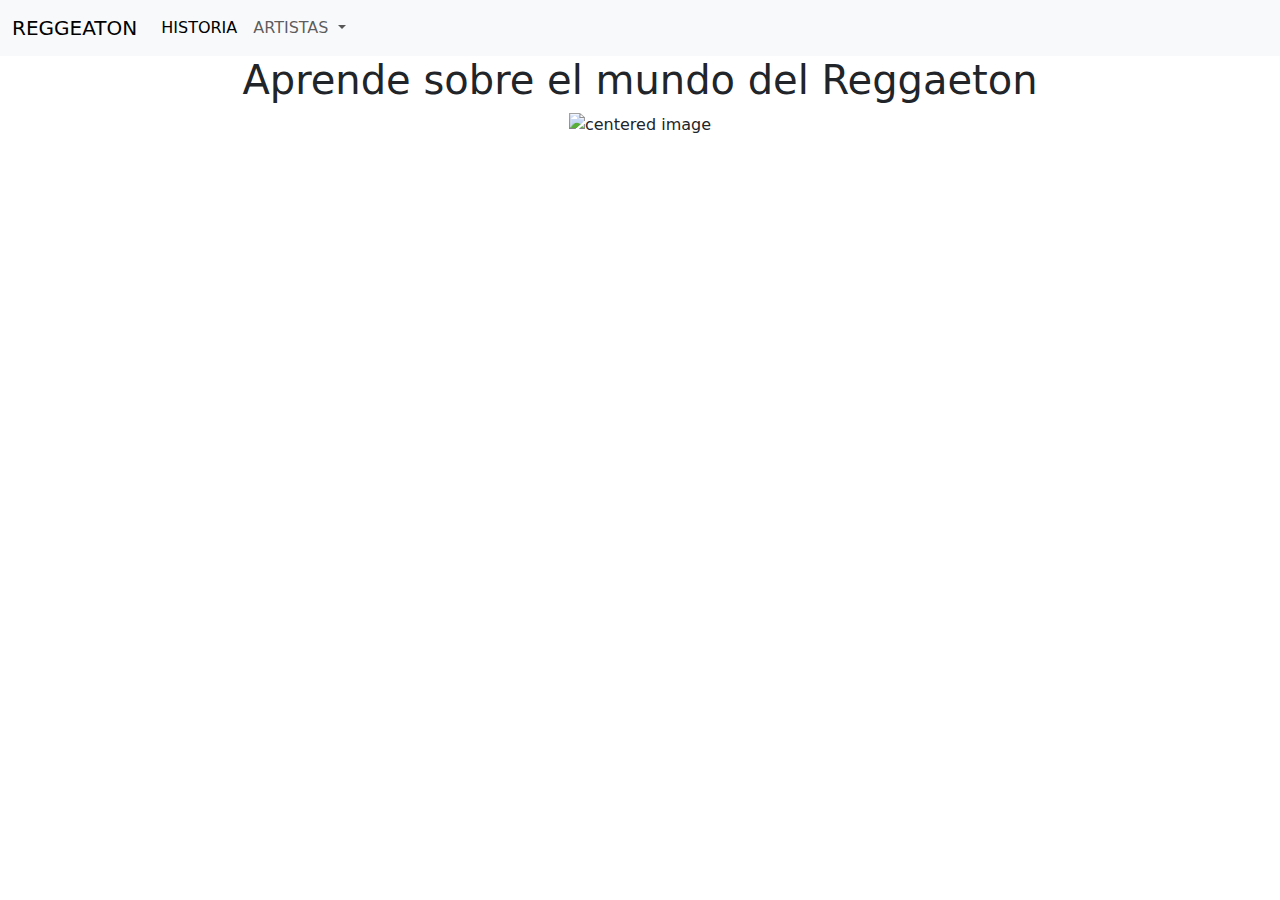
==== index.html @ 92e32f4f "Add files via upload" ====
<!DOCTYPE html>
    <html lang="es">
    <head>
        <meta charset="UTF-8">
        <META http-equiv="viewport" content="width-device-width, inicial-scale-01.0">
        <title>Todo sobre Regetton</title>
        <link rel="stylesheet" href="style.css"> 
        <link href="https://cdn.jsdelivr.net/npm/bootstrap@5.3.3/dist/css/bootstrap.min.css" rel="stylesheet" integrity="sha384-QWTKZyjpPEjISv5WaRU9OFeRpok6YctnYmDr5pNlyT2bRjXh0JMhjY6hW+ALEwIH" crossorigin="anonymous">
        <script src="https://cdn.jsdelivr.net/npm/bootstrap@5.3.3/dist/js/bootstrap.bundle.min.js" integrity="sha384-YvpcrYf0tY3lHB60NNkmXc5s9fDVZLESaAA55NDzOxhy9GkcIdslK1eN7N6jIeHz" crossorigin="anonymous"></script>
        <style>
          .img-container {
            text-align: center;
          }
        </style>
    </head>
    <body>
        <link rel="stylesheet"> 
        <nav class="navbar navbar-expand-lg bg-body-tertiary">
            <div class="container-fluid">
              <a class="navbar-brand" href="#">REGGEATON</a>
              <button class="navbar-toggler" type="button" data-bs-toggle="collapse" data-bs-target="#navbarSupportedContent" aria-controls="navbarSupportedContent" aria-expanded="false" aria-label="Toggle navigation">
                <span class="navbar-toggler-icon"></span>
              </button>
              <div class="collapse navbar-collapse" id="navbarSupportedContent">
                <ul class="navbar-nav me-auto mb-2 mb-lg-0">
                  <li class="nav-item">
                    <a class="nav-link active" aria-current="page" href="historia.html">HISTORIA</a>
                    </li>
                    <div class="collapse navbar-collapse" id="navbarNavDarkDropdown">
                      <ul class="navbar-nav">
                        <li class="nav-item dropdown">
                          <a class="nav-link dropdown-toggle" href="#" id="navbarDarkDropdownMenuLink" role="button" data-bs-toggle="dropdown" aria-expanded="false">
                            ARTISTAS
                          </a>
                          <ul class="dropdown-menu dropdown-menu-dark" aria-labelledby="navbarDarkDropdownMenuLink">
                            <li><a class="dropdown-item" href="historia.html">CANCIONES</a></li>
                           </li>
                        </form>
              </div>
            </div>
        </nav>
          <section id="hero">
            <h1 class="text-center">Aprende sobre el mundo del Reggaeton</h1>
            <center><img src="images\reggaeton-antiguo.jpg" alt="centered image" height="598" width="1000"> </center>
          </section><br><br>
          
          
        
          
        
    </header>
  
    </body>
    </html>
           

            
        </p>
    </body>       
    </html>
---- style.css ----
body { 


     background-position: center center;
     background-repeat: no-repeat;
     background-size: cover;
     background-attachment: fixed;
     
     }
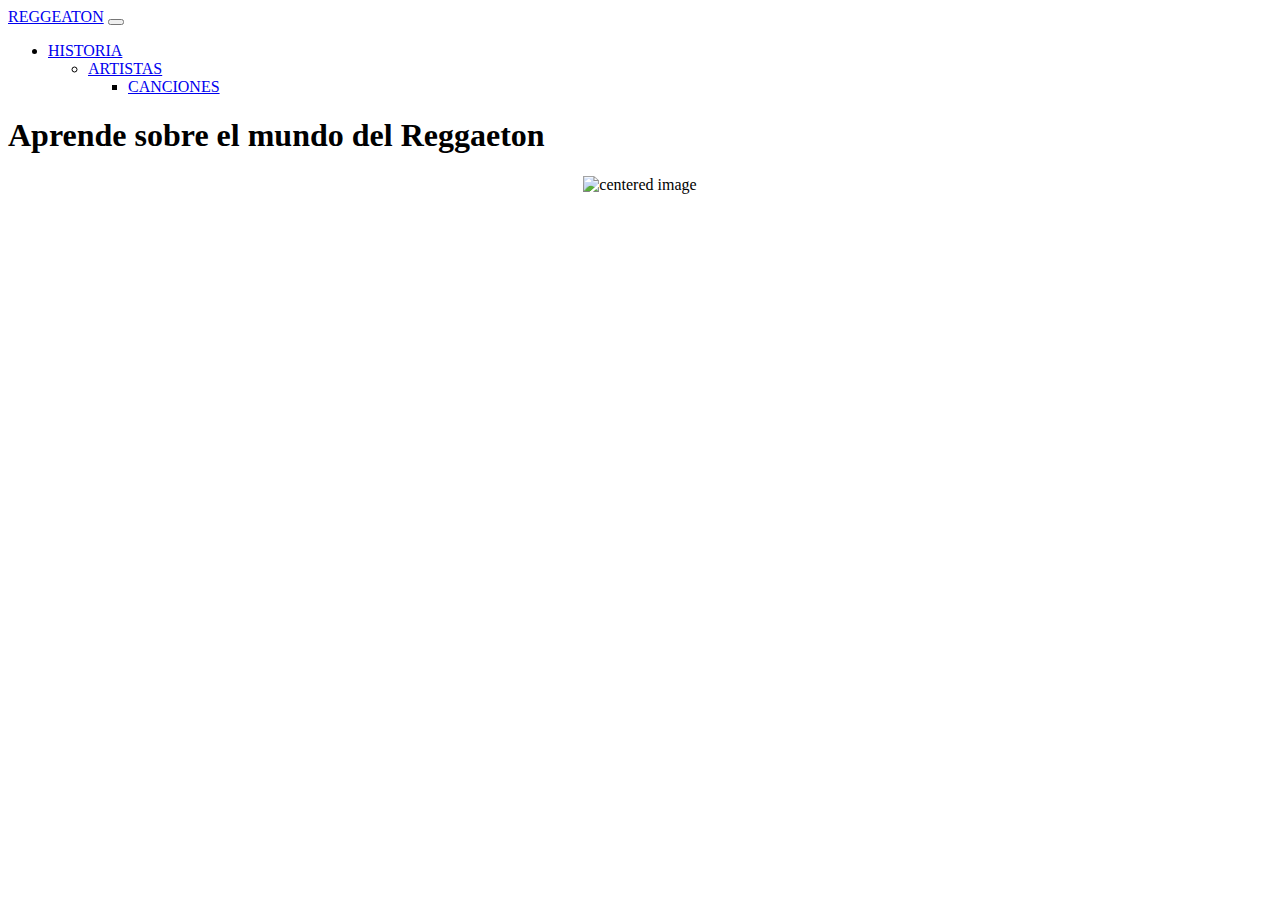
==== commit df48d5d1: "Add files via upload" ====
--- a/index.html
+++ b/index.html
@@ -5,9 +5,7 @@
         <META http-equiv="viewport" content="width-device-width, inicial-scale-01.0">
         <title>Todo sobre Regetton</title>
         <link rel="stylesheet" href="style.css"> 
-        <link href="https://cdn.jsdelivr.net/npm/bootstrap@5.3.3/dist/css/bootstrap.min.css" rel="stylesheet" integrity="sha384-QWTKZyjpPEjISv5WaRU9OFeRpok6YctnYmDr5pNlyT2bRjXh0JMhjY6hW+ALEwIH" crossorigin="anonymous">
-        <script src="https://cdn.jsdelivr.net/npm/bootstrap@5.3.3/dist/js/bootstrap.bundle.min.js" integrity="sha384-YvpcrYf0tY3lHB60NNkmXc5s9fDVZLESaAA55NDzOxhy9GkcIdslK1eN7N6jIeHz" crossorigin="anonymous"></script>
-        <style>
+         <style>
           .img-container {
             text-align: center;
           }
@@ -30,10 +28,10 @@
                       <ul class="navbar-nav">
                         <li class="nav-item dropdown">
                           <a class="nav-link dropdown-toggle" href="#" id="navbarDarkDropdownMenuLink" role="button" data-bs-toggle="dropdown" aria-expanded="false">
-                            ARTISTAS
+                            ARTISTAS 
                           </a>
                           <ul class="dropdown-menu dropdown-menu-dark" aria-labelledby="navbarDarkDropdownMenuLink">
-                            <li><a class="dropdown-item" href="historia.html">CANCIONES</a></li>
+                            <li><a class="dropdown-item" href="artistas.html">CANCIONES</a></li>
                            </li>
                         </form>
               </div>
@@ -41,8 +39,9 @@
         </nav>
           <section id="hero">
             <h1 class="text-center">Aprende sobre el mundo del Reggaeton</h1>
-            <center><img src="images\reggaeton-antiguo.jpg" alt="centered image" height="598" width="1000"> </center>
-          </section><br><br>
+            <center><img src="reggaeton-antiguo.jpg" alt="centered image" height="598" width="398"> </center>
+          
+        </section><br><br>
           
           
         
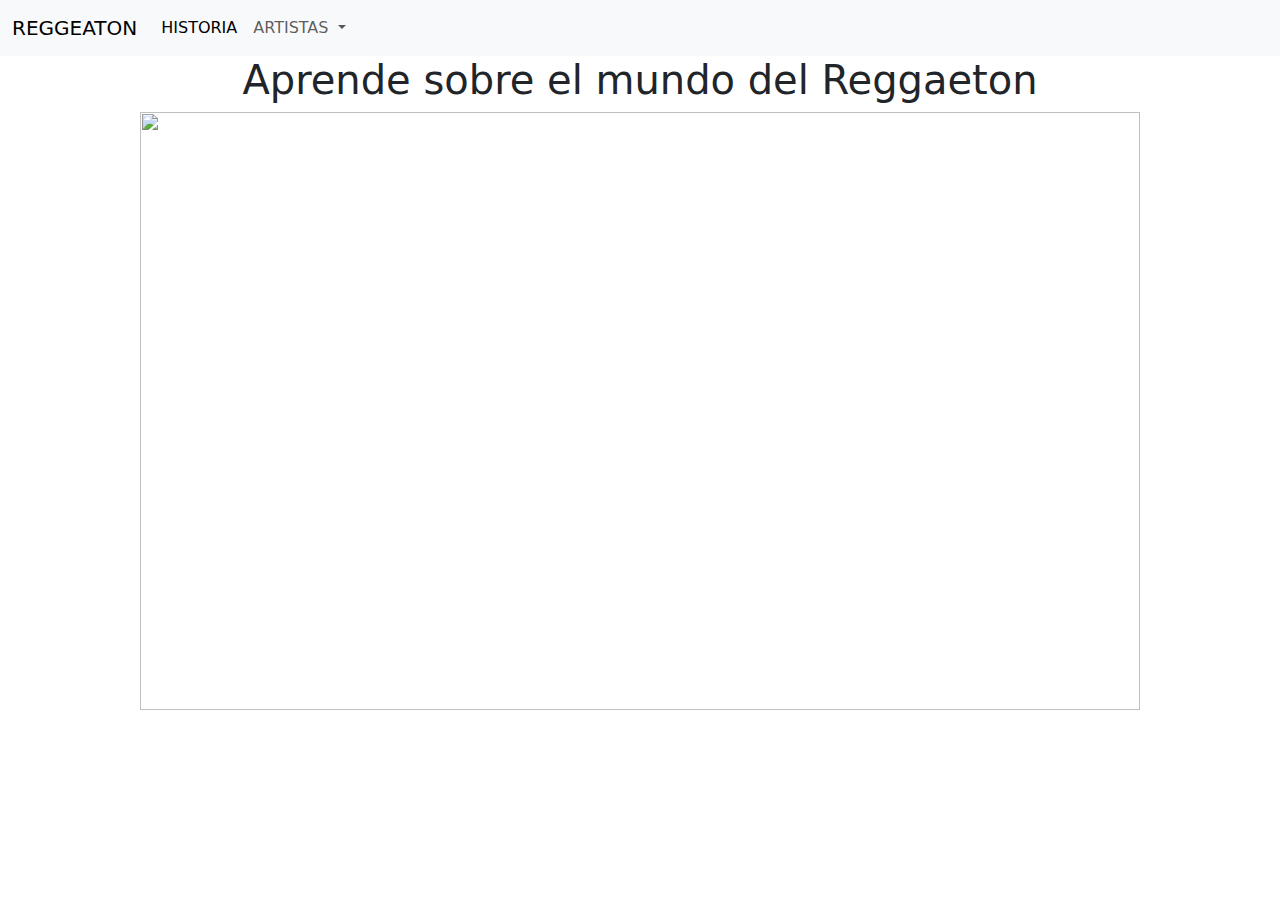
==== commit aaa5c1a2: "Add files via upload" ====
--- a/index.html
+++ b/index.html
@@ -5,7 +5,9 @@
         <META http-equiv="viewport" content="width-device-width, inicial-scale-01.0">
         <title>Todo sobre Regetton</title>
         <link rel="stylesheet" href="style.css"> 
-         <style>
+        <link href="https://cdn.jsdelivr.net/npm/bootstrap@5.3.3/dist/css/bootstrap.min.css" rel="stylesheet" integrity="sha384-QWTKZyjpPEjISv5WaRU9OFeRpok6YctnYmDr5pNlyT2bRjXh0JMhjY6hW+ALEwIH" crossorigin="anonymous">
+        <script src="https://cdn.jsdelivr.net/npm/bootstrap@5.3.3/dist/js/bootstrap.bundle.min.js" integrity="sha384-YvpcrYf0tY3lHB60NNkmXc5s9fDVZLESaAA55NDzOxhy9GkcIdslK1eN7N6jIeHz" crossorigin="anonymous"></script>
+        <style>
           .img-container {
             text-align: center;
           }
@@ -28,10 +30,10 @@
                       <ul class="navbar-nav">
                         <li class="nav-item dropdown">
                           <a class="nav-link dropdown-toggle" href="#" id="navbarDarkDropdownMenuLink" role="button" data-bs-toggle="dropdown" aria-expanded="false">
-                            ARTISTAS 
+                            ARTISTAS
                           </a>
                           <ul class="dropdown-menu dropdown-menu-dark" aria-labelledby="navbarDarkDropdownMenuLink">
-                            <li><a class="dropdown-item" href="artistas.html">CANCIONES</a></li>
+                            <li><a class="dropdown-item" href="historia.html">CANCIONES</a></li>
                            </li>
                         </form>
               </div>
@@ -39,8 +41,9 @@
         </nav>
           <section id="hero">
             <h1 class="text-center">Aprende sobre el mundo del Reggaeton</h1>
-            <center><img src="reggaeton-antiguo.jpg" alt="centered image" height="598" width="398"> </center>
-          
+           
+          <center><img src="images\reggaetonantiguo.jpg" alt="" height="598" width="1000"> 
+          </center>
         </section><br><br>
           
           
